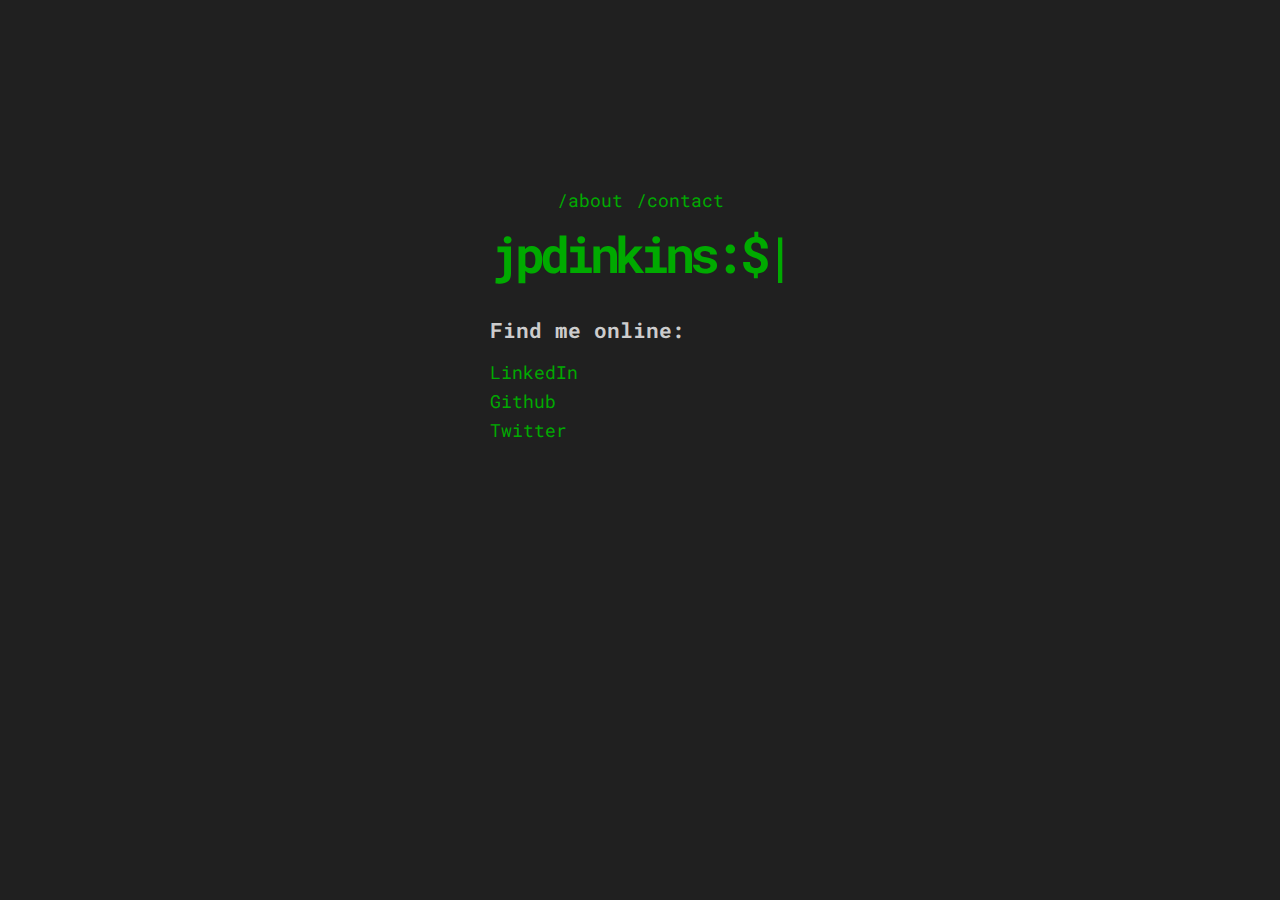
==== new/index.html @ 10353758 "winbox site update" ====
<!DOCTYPE html>
<html lang="en">
<head>
    <meta charset="UTF-8">
    <meta http-equiv="X-UA-Compatible" content="IE=edge">
    <meta name="viewport" content="width=device-width, initial-scale=1.0">
    <link rel="stylesheet" href="css/style.css">
    <title>Parker Dinkins</title>
</head>
<body>
    <div class="container">
        <nav>
            <ul>
                <li id="about">/about</li>
                <li id="contact">/contact</li>
            </ul>
        </nav>
        <main>
            <h1>jpdinkins:$<span class="cursor">|</span></h1>
            <h3>Find me online:</h3>
            <ul>
                <li>
                    <a href="https://www.linkedin.com/in/john-parker-dinkins-b57918155/" target="_blank">LinkedIn</a>
                </li>
                <li>
                    <a href="https://github.com/pdinkins" target="_blank">Github</a>
                </li>
                <li>
                    <a href="https://twitter.com/ParkerDinkins" target="_blank">Twitter</a>
                </li>
            </ul>
        </main>
    </div>
    <div class="hidden">
        <div id="about-content">
            <h2>about-me:$<span class="cursor">|</span></h2>
            <p>My name is Parker Dinkins and I have been playing with computers for over fifteen years and I have been programming for four years.</p>
            <p>I love exploring topics like data sovereignty, crypto-currencies and the metaverse.</p>
          </div>
        <div id="contact-content">
            <h2>contact-me:$<span class="cursor">|</span></h2>
            <p>reach out and lets talk</p>
            <ul>
                <li>Email: parkerdinkins@gmail.com</li>
            </ul>
        </div>
    </div>
    <script src="js/windbox.bundle.js"></script>
    <script src="js/main.js"></script>
</body>
</html>
---- new/css/style.css ----
@import url('https://fonts.googleapis.com/css2?family=Roboto+Mono:wght@300;400;700&display=swap');

* {
    box-sizing: border-box;
    padding: 0;
    margin: 0;
}

:root {
    --text-color: #00aa00;
}

body {
    font-family: 'Roboto Mono', sans-serif;
    background-color: rgb(32, 32, 32);
    color: #ccc;
    font-size: 18px;
    line-height: 1.6;
}

h1 {
    color: var(--text-color);
    font-size: 50px;
    letter-spacing: -5px;
    margin-bottom: 20px;
}

h2 {
    color: var(--text-color);
}

h3 {
    margin-bottom: 10px;
}

ul {
    list-style: none;
}

a {
    color: var(--text-color);
    text-decoration: none;
}

nav {
    width: 30%;
}

nav ul {
    display: flex;
    justify-content: space-around;
    align-items: center;
}

nav ul li {
    color: var(--text-color);
    cursor: pointer;
}

.container {
    max-width: 600px;
    margin: auto;
    height: 70vh;
    display: flex;
    flex-direction: column;
    justify-content: center;
    align-items: center;
}

.wb-body {
    background: #111;
    padding: 20px;
}

.hidden {
    display: none;
}

.cursor {
    font-weight: 700;
    animation: 1s blink step-end infinite;
}

@keyframes blink {
    from, to {
        color: transparent;
    }
    50% {
        color: var(--text-color);
    }
}
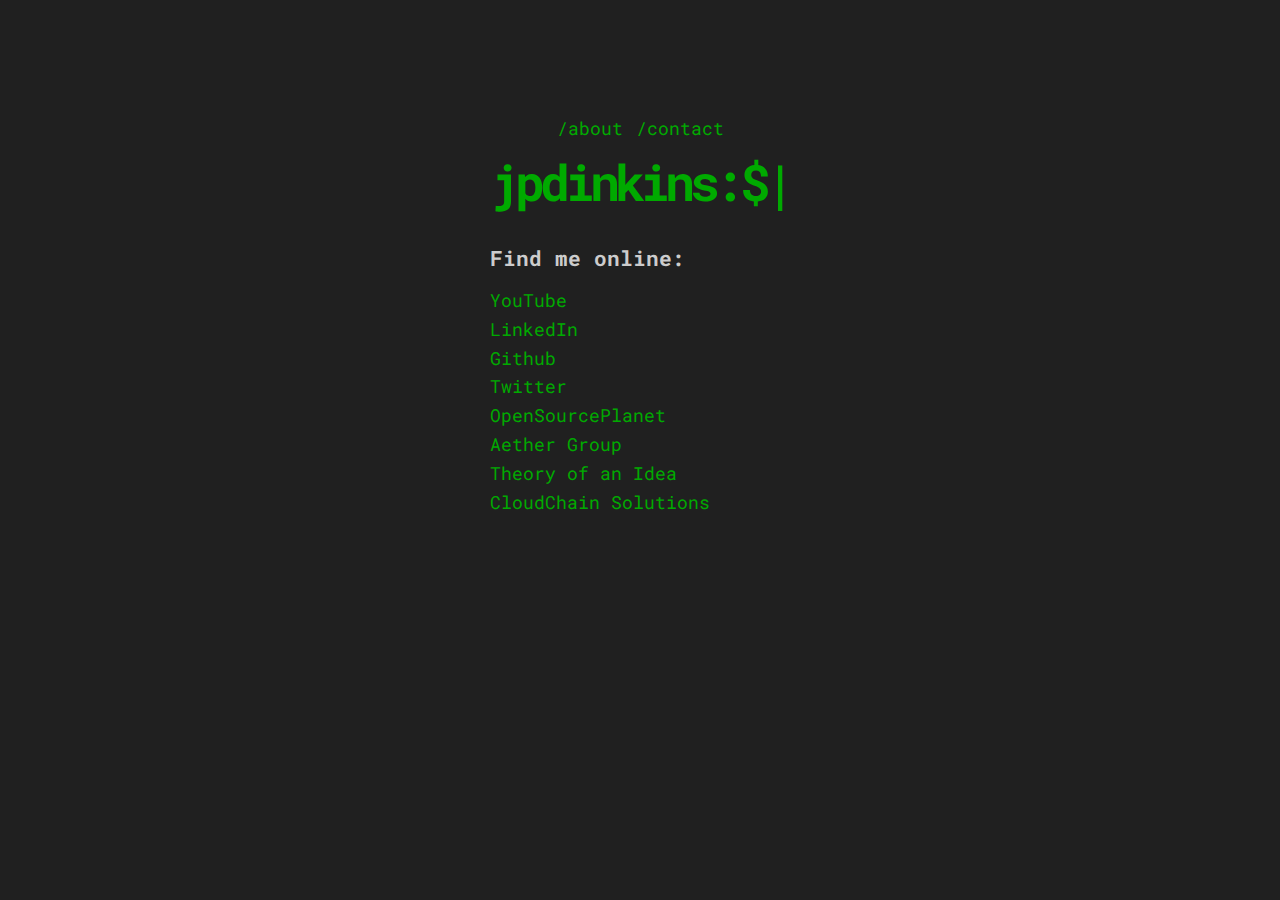
==== commit dc0ee480: "ga4" ====
--- a/new/index.html
+++ b/new/index.html
@@ -1,9 +1,29 @@
 <!DOCTYPE html>
 <html lang="en">
 <head>
+    <!-- Global site tag (gtag.js) - Google Analytics -->
+    <script async src="https://www.googletagmanager.com/gtag/js?id=G-1CV5C67G96"></script>
+    <script>
+    window.dataLayer = window.dataLayer || [];
+    function gtag(){dataLayer.push(arguments);}
+    gtag('js', new Date());
+
+    gtag('config', 'G-1CV5C67G96');
+    </script>
     <meta charset="UTF-8">
-    <meta http-equiv="X-UA-Compatible" content="IE=edge">
     <meta name="viewport" content="width=device-width, initial-scale=1.0">
+    <meta http-equiv="X-UA-Compatible" content="ie=edge">
+    <meta title="Parker Dinkins">
+    <meta name="og:title" property="og:title" content="Parker Dinkins">
+    <meta name="og:type" property="og:type" content="personal">
+    <meta name="og:url" property="og:url" content="http://parkerdinkins.com">
+    <meta name="og:image" property="or:image" content="">
+    <meta name="description" content="John Parker Dinkins">
+    <meta name="keywords" content="john,parker,dinkins,portfolio,projects,research,blog">
+    <meta name="author" content="jpd">
+    <meta name="linkedin" content="https://www.linkedin.com/in/john-parker-dinkins-b57918155/">
+    <meta name="github" content="https://github.com/pdinkins">
+    <meta name="twitter" content="https://twitter.com/ParkerDinkins">
     <link rel="stylesheet" href="css/style.css">
     <title>Parker Dinkins</title>
 </head>
@@ -20,6 +40,9 @@
             <h3>Find me online:</h3>
             <ul>
                 <li>
+                    <a href="https://www.youtube.com/channel/UCsti8bBO_dNopxhyuDnZn-w" target="_blank">YouTube</a>
+                </li>
+                <li>
                     <a href="https://www.linkedin.com/in/john-parker-dinkins-b57918155/" target="_blank">LinkedIn</a>
                 </li>
                 <li>
@@ -28,14 +51,34 @@
                 <li>
                     <a href="https://twitter.com/ParkerDinkins" target="_blank">Twitter</a>
                 </li>
+                <li>
+                    <a href="http://opensourceplanet.org" target="_blank">OpenSourcePlanet</a>
+                </li>
+                <li>
+                    <a href="http://aethergroup.net" target="_blank">Aether Group</a>
+                </li>
+                <li>
+                    <a href="http://theoryofanidea.com" target="_blank">Theory of an Idea</a>
+                </li>
+                <li>
+                    <a href="http://cloudchain.solutions" target="_blank">CloudChain Solutions</a>
+                </li>
             </ul>
         </main>
     </div>
     <div class="hidden">
         <div id="about-content">
             <h2>about-me:$<span class="cursor">|</span></h2>
-            <p>My name is Parker Dinkins and I have been playing with computers for over fifteen years and I have been programming for four years.</p>
-            <p>I love exploring topics like data sovereignty, crypto-currencies and the metaverse.</p>
+            <p>My name is Parker Dinkins and I have been playing with computers for over fifteen years.
+                I started getting serious about learning how to code in 2017.</p>
+                <br>
+            <p>I started by learning HTML and CSS so that I could create websites. I then went on to learn Python which is my favorite language.
+                I learned Javascript in an internet programming class and learned that I really love Python after learning C++ for a Data Structures and Algorithms class.</p>
+                <br>
+            <p>I consider myself a hacker and a futurist. I love exploring topics like data sovereignty, crypto-currencies and the metaverse. I'm interested in studying
+                how humans interact with technology and how technology interacts with humans. There is a clear two way relationship between technology and people and I hope to 
+                shed some light on the subject throughout my lifetime by documenting my journey as I go down the rabbit hole.
+            </p>
           </div>
         <div id="contact-content">
             <h2>contact-me:$<span class="cursor">|</span></h2>
